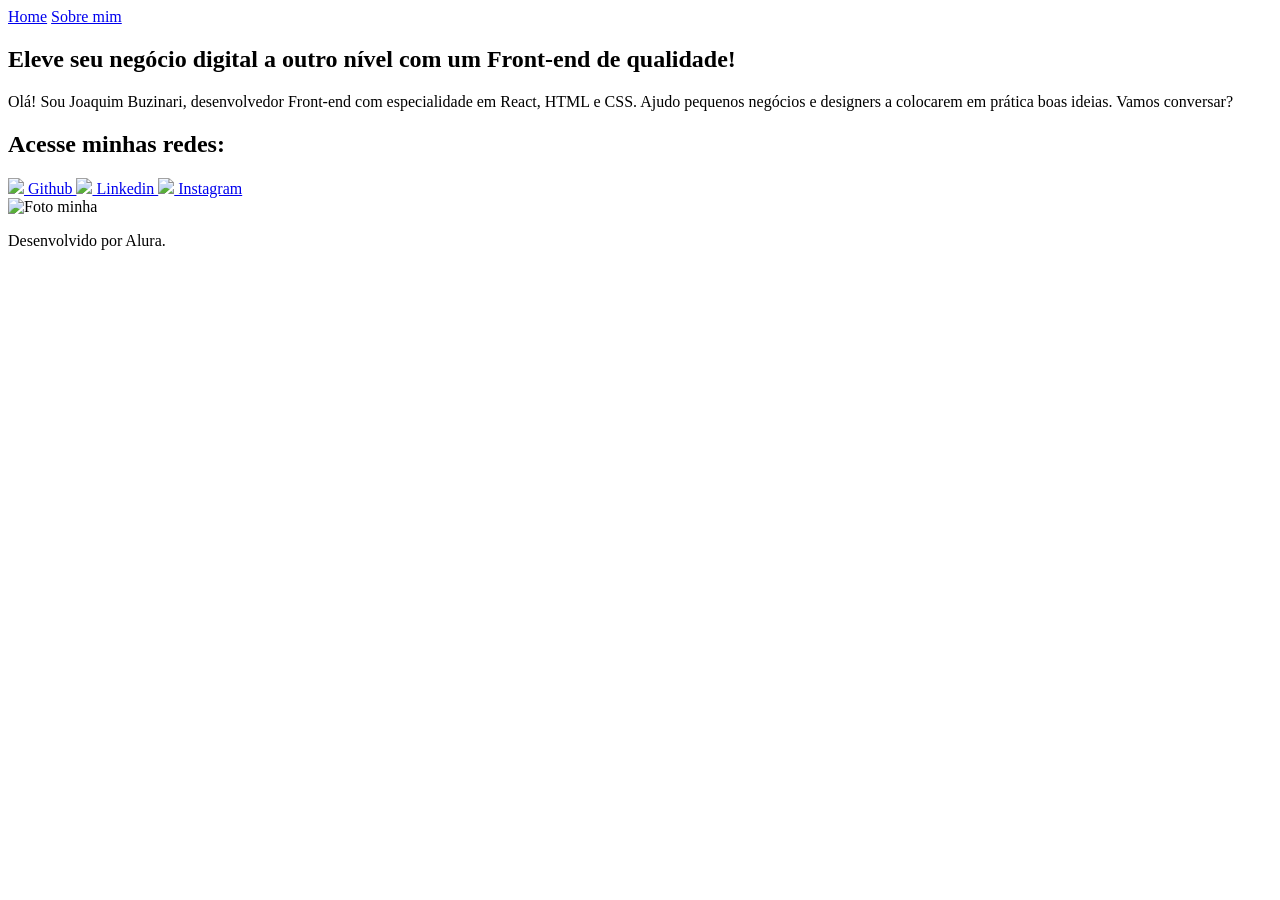
==== index.html @ ef8b6f57 "Add files via upload" ====
<!DOCTYPE html>
<html lang="pt-br">
<head>
    <meta charset="UTF-8">
    <meta name="viewport" content="width=device-width, initial-scale=1.0">
    <title>Portfolio</title>
    <link rel="stylesheet" href="./styles/style.css">  
</head>
<body>
    <header class="cabecalho">
        <nav class="cabecalho__menu">
            <a class="cabecalho__menu__link" href="index.html">Home</a>
            <a class="cabecalho__menu__link" href="about.html">Sobre mim</a>
        </nav>
    </header>
    <main class="apresentacao">
            <section class="apresentacao__conteudo">
            <h1 class="apresentacao__conteudo__titulo">Eleve seu negócio digital a outro nível <strong class="titulo-destaque"> com um Front-end de qualidade!</strong></h1>
            <p class="apresentacao__conteudo__texto">Olá! Sou Joaquim Buzinari, desenvolvedor Front-end com especialidade em React, HTML e CSS. Ajudo pequenos negócios e designers a colocarem em prática boas ideias. Vamos conversar?</p>
            <div class="apresentacao__links">
                <h2 class="apresentacao__links__subtitulo">Acesse minhas redes:</h2>
            <a class="apresentacao__links__navegacao" href="https://github.com/Joaquim22-while">
                <img src="./assets/github.png">    
                Github
            </a>
            <a class="apresentacao__links__navegacao" href="https://www.linkedin.com/in/joaquim-buzinari-95675222b/">
                <img src="./assets/linkedin.png">    
                Linkedin
            </a>
            <a class="apresentacao__links__navegacao" href="https://www.instagram.com/joaquim_brj/">
                <img src="./assets/instagram.png">    
                Instagram
            </a>
            </div>
            </section>
        <img class="apresentacao__imagem" src="./assets/WhatsApp Image 2025-12-05 at 18.10.01.jpeg" alt="Foto minha">
    </main>
    <footer class="rodape">
        <p>Desenvolvido por Alura.</p>
    </footer>
</body>
</html>
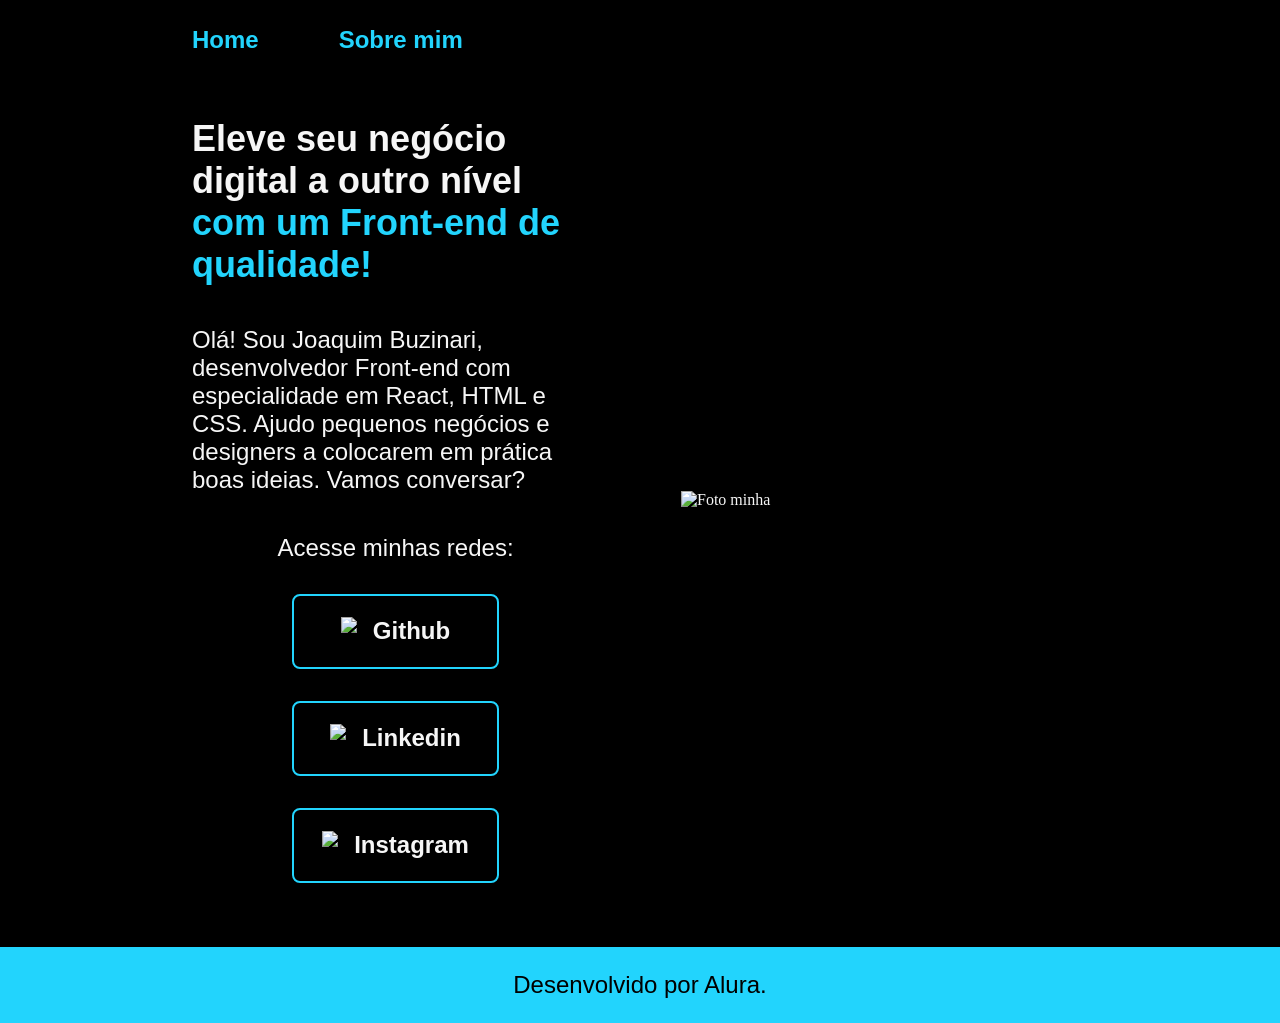
==== commit fb78a5fb: "Update index.html" ====
--- a/index.html
+++ b/index.html
@@ -4,7 +4,7 @@
     <meta charset="UTF-8">
     <meta name="viewport" content="width=device-width, initial-scale=1.0">
     <title>Portfolio</title>
-    <link rel="stylesheet" href="./styles/style.css">  
+    <link rel="stylesheet" href="style.css">  
 </head>
 <body>
     <header class="cabecalho">
@@ -40,4 +40,4 @@
     </footer>
 </body>
 </html>
- + 
--- a/style.css
+++ b/style.css
@@ -0,0 +1,128 @@
+@import url('https://fonts.googleapis.com/css2?family=Krona+One&family=Montserrat:wght@400;600&display=swap');
+
+* {
+    margin: 0;
+    padding:0;
+}
+
+
+body {
+    /* height: 100vh; */
+    box-sizing: border-box; 
+    background-color: black;
+    color: #f6f6f6
+}
+
+.cabecalho {
+    padding: 2% 0% 0% 15%;   
+}
+
+.cabecalho__menu {
+    display: flex;
+    gap: 80px;
+}
+
+.cabecalho__menu__link {
+    font-family: 'Montserrat', sans-serif;
+    font-size: 1.5rem;
+    font-weight: 600;
+    color: #22d4fd;
+    text-decoration: none; 
+}
+
+.apresentacao {
+    margin: 5% 15%;
+    display: flex;
+    align-items: center;
+    justify-content: space-between;
+    gap: 82px;
+}
+
+.apresentacao__conteudo {
+    width: 50%;
+    display: flex;
+    flex-direction: column;
+    gap: 40px;   
+}
+
+.apresentacao__conteudo__titulo {
+    font-size: 2.25rem;
+    font-family: 'Krona One', sans-serif;   
+}
+
+.titulo-destaque {
+    color:#22d4fd
+}
+
+.apresentacao__conteudo__texto {
+    font-size: 1.5rem;
+    font-family: 'Montserrat', sans-serif;   
+}
+
+.apresentacao__links {
+    display: flex;
+    flex-direction: column;
+    justify-content: space-between;
+    align-items: center;
+    gap: 32px;   
+}
+
+.apresentacao__links__subtitulo {
+    font-family: 'Krona One', sans-serif;
+    font-weight: 400;
+    font-size: 1.5rem;
+}
+
+.apresentacao__links__navegacao {
+    /* background-color: #22d4fd;   */
+    display: flex;
+    justify-content: center;
+    gap: 16px;
+    border: 2px solid #22d4fd;
+    width: 50%; 
+    text-align: center;
+    border-radius: 8px;
+    font-size: 1.5rem;
+    font-weight: 600;
+    padding: 21.5px 0;
+    text-decoration: none;
+    color: #f6f6f6;
+    font-family: 'Montserrat', sans-serif;
+}
+
+.apresentacao__links__link:hover {
+    background-color: #272727;
+}
+
+.apresentacao__imagem {
+    width: 50%;  
+}
+
+.rodape {
+    padding: 24px;
+    color: #000000;
+    background-color: #22d4fd;
+    text-align: center;
+    font-family: 'Montserrat', sans-serif;
+    font-size: 1.5rem;
+    font-weight: 400;   
+}
+
+@media (max-width: 1200px) {
+    .cabecalho {
+        padding: 10%;
+    }
+
+    .cabecalho__menu {
+        justify-content: center;    
+    }
+    
+    .apresentacao {
+        flex-direction: column-reverse;
+        padding: 5%;
+    }
+
+    .apresentacao__conteudo {
+        width: auto;
+    }
+}
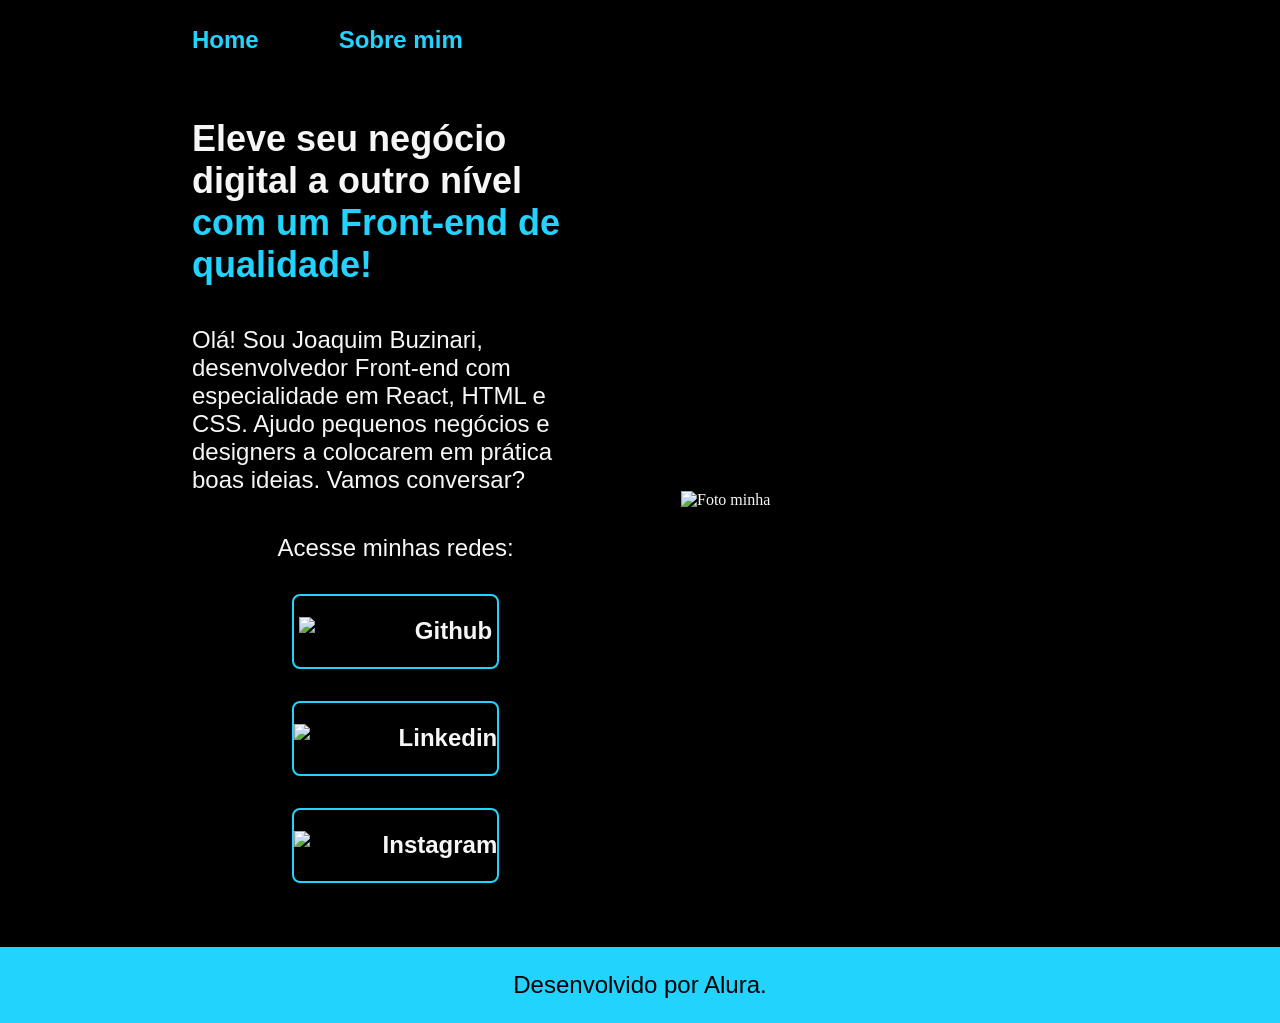
==== commit ca8accfc: "Update index.html" ====
--- a/index.html
+++ b/index.html
@@ -20,20 +20,20 @@
             <div class="apresentacao__links">
                 <h2 class="apresentacao__links__subtitulo">Acesse minhas redes:</h2>
             <a class="apresentacao__links__navegacao" href="https://github.com/Joaquim22-while">
-                <img src="./assets/github.png">    
+                <img src="styles/assets/github.png" width="100">    
                 Github
             </a>
             <a class="apresentacao__links__navegacao" href="https://www.linkedin.com/in/joaquim-buzinari-95675222b/">
-                <img src="./assets/linkedin.png">    
+                <img src="styles/assets/linkedin.png" width="100">    
                 Linkedin
             </a>
             <a class="apresentacao__links__navegacao" href="https://www.instagram.com/joaquim_brj/">
-                <img src="./assets/instagram.png">    
+                <img src="styles/assets/instagram.png" width="100">    
                 Instagram
             </a>
             </div>
             </section>
-        <img class="apresentacao__imagem" src="./assets/WhatsApp Image 2025-12-05 at 18.10.01.jpeg" alt="Foto minha">
+        <img class="apresentacao__imagem" src="styles/assets/whatsApp.jpeg" alt="Foto minha" width="100">
     </main>
     <footer class="rodape">
         <p>Desenvolvido por Alura.</p>
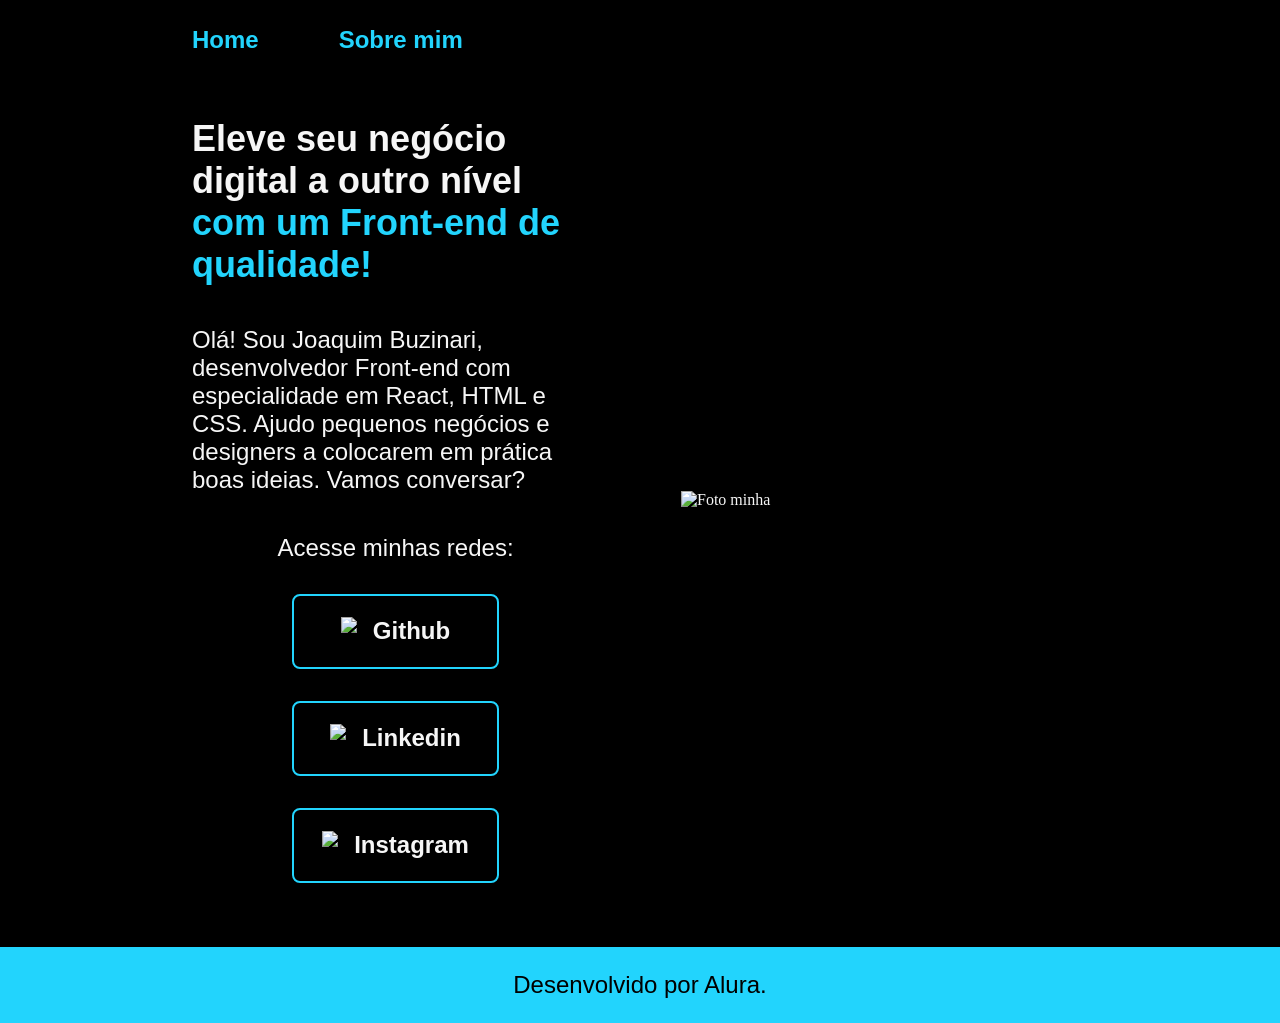
==== commit cb7621cf: "Update index.html" ====
--- a/index.html
+++ b/index.html
@@ -20,20 +20,20 @@
             <div class="apresentacao__links">
                 <h2 class="apresentacao__links__subtitulo">Acesse minhas redes:</h2>
             <a class="apresentacao__links__navegacao" href="https://github.com/Joaquim22-while">
-                <img src="styles/assets/github.png" width="100">    
+                <img src="styles/assets/github.png">    
                 Github
             </a>
             <a class="apresentacao__links__navegacao" href="https://www.linkedin.com/in/joaquim-buzinari-95675222b/">
-                <img src="styles/assets/linkedin.png" width="100">    
+                <img src="styles/assets/linkedin.png">    
                 Linkedin
             </a>
             <a class="apresentacao__links__navegacao" href="https://www.instagram.com/joaquim_brj/">
-                <img src="styles/assets/instagram.png" width="100">    
+                <img src="styles/assets/instagram.png">    
                 Instagram
             </a>
             </div>
             </section>
-        <img class="apresentacao__imagem" src="styles/assets/whatsApp.jpeg" alt="Foto minha" width="100">
+        <img class="apresentacao__imagem" src="styles/assets/whatsApp.jpeg" alt="Foto minha">
     </main>
     <footer class="rodape">
         <p>Desenvolvido por Alura.</p>
